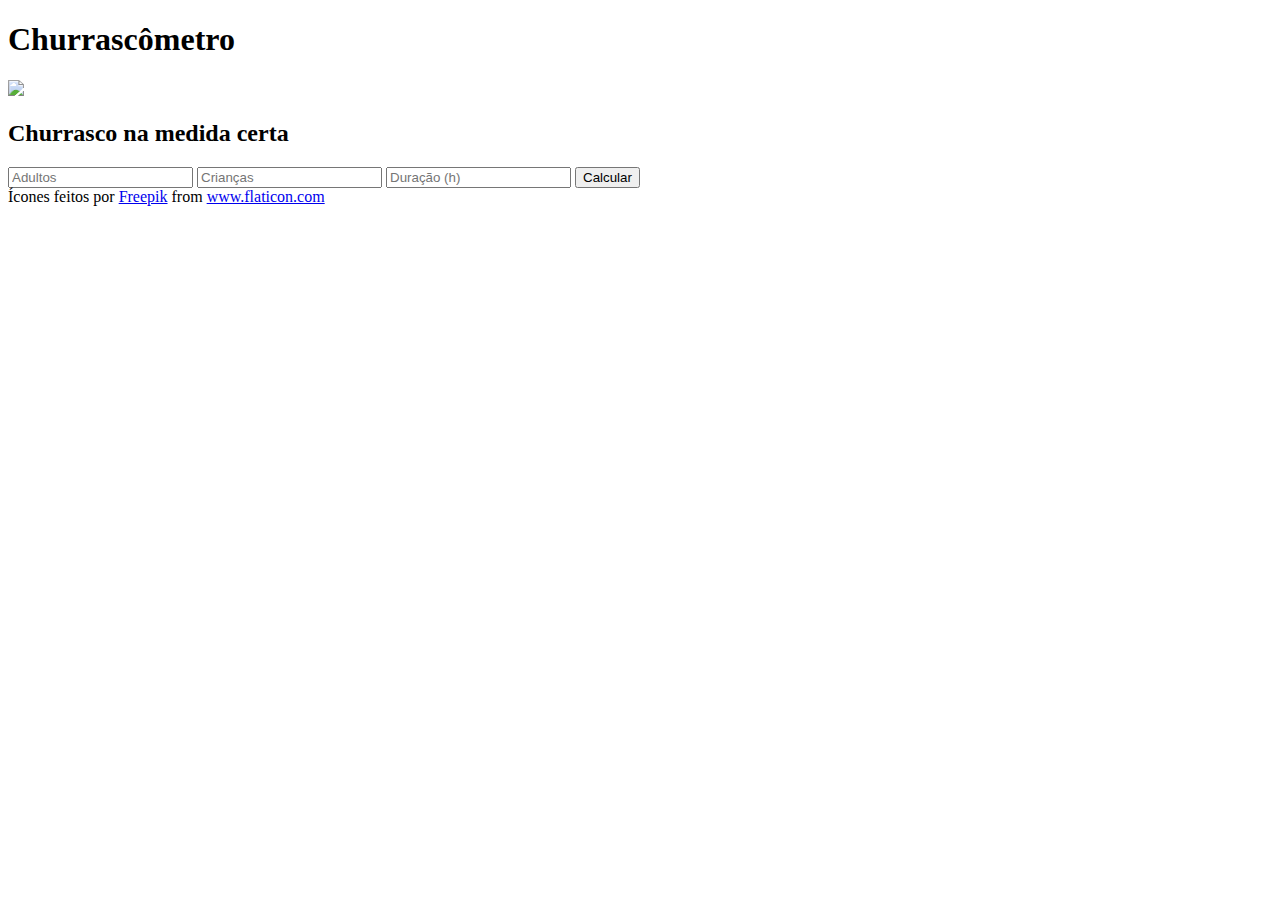
==== churrascometro/index.html @ e1efd42a "Projeto churrascômetro" ====
<!DOCTYPE html>
<html lang="en">
<head>
    <meta charset="UTF-8">
    <meta name="viewport" content="width=device-width, initial-scale=1.0">
    <link rel="shortcut icon" href="./images/favicon.ico">
    <link rel="stylesheet" type="text/css" href="./styles/style.css" />

    <title>Churrascômetro</title>
</head>
<body>
    
    <div class="container">
        <h1>Churrascômetro</h1>
        <img src="./images/churrasco.png" />
        <h2>Churrasco na medida certa</h2>

        <input id="adultos" name="adultos" type="number" placeholder="Adultos" />
        <input id="criancas" name="criancas" type="number" placeholder="Crianças" />
        <input id="duracao" name="duracao" type="number" placeholder="Duração (h)" />
        <button onclick="calcular()">Calcular</button>

        <div id="resultado"></div>
    </div>

    <div class="credit">Ícones feitos por
         <a href="http://www.freepik.com/" title="Freepik">Freepik</a> 
         from 
         <a href="https://www.flaticon.com/br/" title="Flaticon">www.flaticon.com</a>
    </div>
    <script src="./scripts/script.js"></script>
</body>
</html>
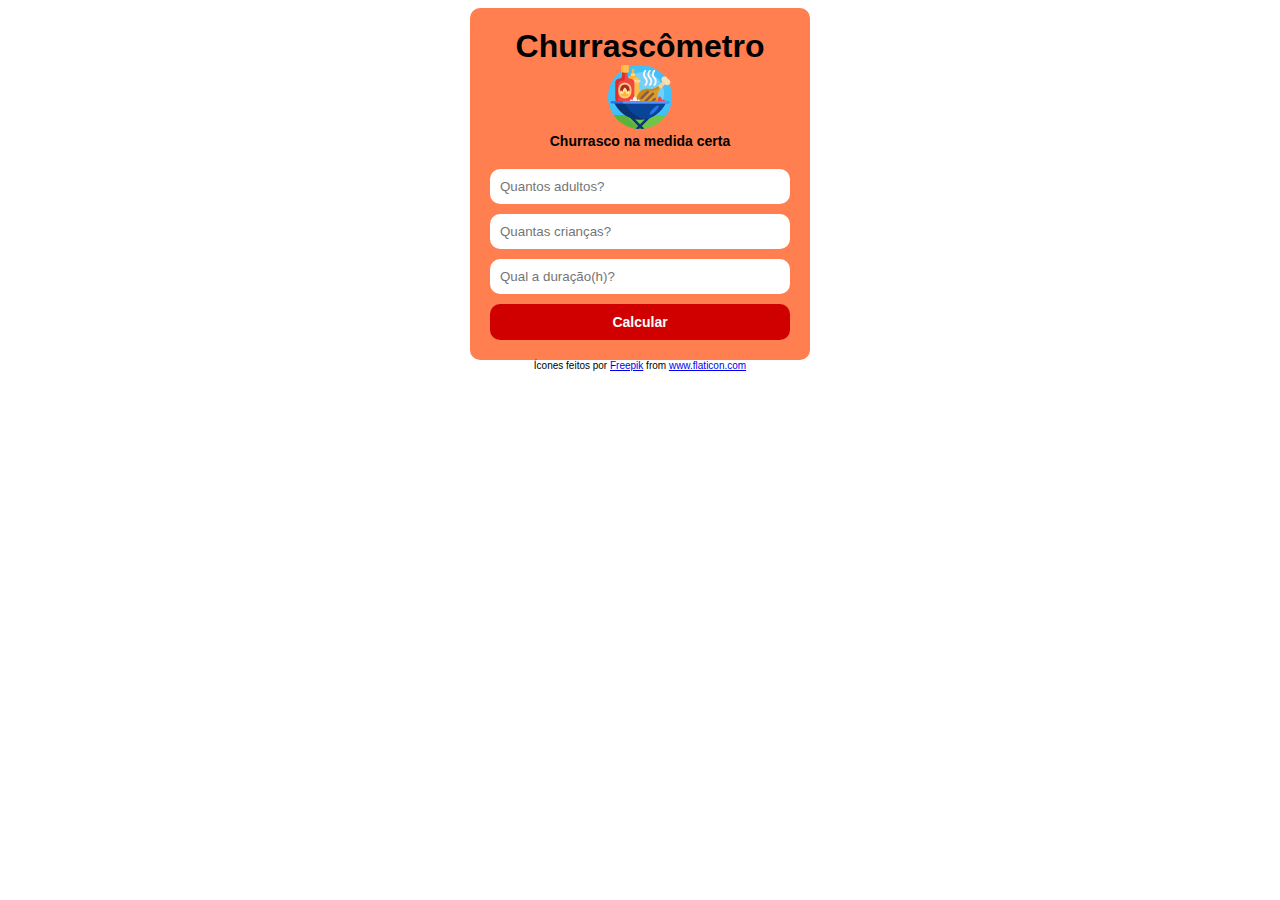
==== commit 63245b13: "Update index.html" ====
--- a/churrascometro/index.html
+++ b/churrascometro/index.html
@@ -15,9 +15,9 @@
         <img src="./images/churrasco.png" />
         <h2>Churrasco na medida certa</h2>
 
-        <input id="adultos" name="adultos" type="number" placeholder="Adultos" />
-        <input id="criancas" name="criancas" type="number" placeholder="Crianças" />
-        <input id="duracao" name="duracao" type="number" placeholder="Duração (h)" />
+        <input id="adultos" name="adultos" type="number" placeholder="Quantos adultos?" />
+        <input id="criancas" name="criancas" type="number" placeholder="Quantas crianças?" />
+        <input id="duracao" name="duracao" type="number" placeholder="Qual a duração(h)?" />
         <button onclick="calcular()">Calcular</button>
 
         <div id="resultado"></div>
--- a/churrascometro/styles/style.css
+++ b/churrascometro/styles/style.css
@@ -0,0 +1,64 @@
+* {
+    font-family: Arial, Helvetica, sans-serif;
+}
+
+h1 {
+    margin: 0;
+}
+
+h2 {
+    font-size: 14px;
+    margin-top: 0;
+    margin-bottom: 20px;
+}
+
+.container {
+    max-width: 300px;
+    margin: auto;
+    background-color: coral;
+    padding: 20px;
+    border-radius: 10px;
+
+    text-align: center;
+}
+
+input{
+    display: block;
+    width: 100%;
+    padding: 10px;
+    margin-bottom: 10px;
+
+    border: 0;
+    border-radius: 10px;
+    box-sizing: border-box;
+}
+
+button {
+    width: 100%;
+    color: #ffffff;
+    background-color: #d10000;
+    font-size: 14px;
+    font-weight: 600;
+    
+    border: 0;
+    border-radius: 10px;
+    padding: 10px;
+    cursor: pointer;
+}
+
+p {
+    line-height: 24px;
+}
+
+.f-left {
+    float: left;
+}
+
+.f-right {
+    float:right;
+}
+
+.credit { 
+    text-align: center;
+    font-size: 10px;
+}
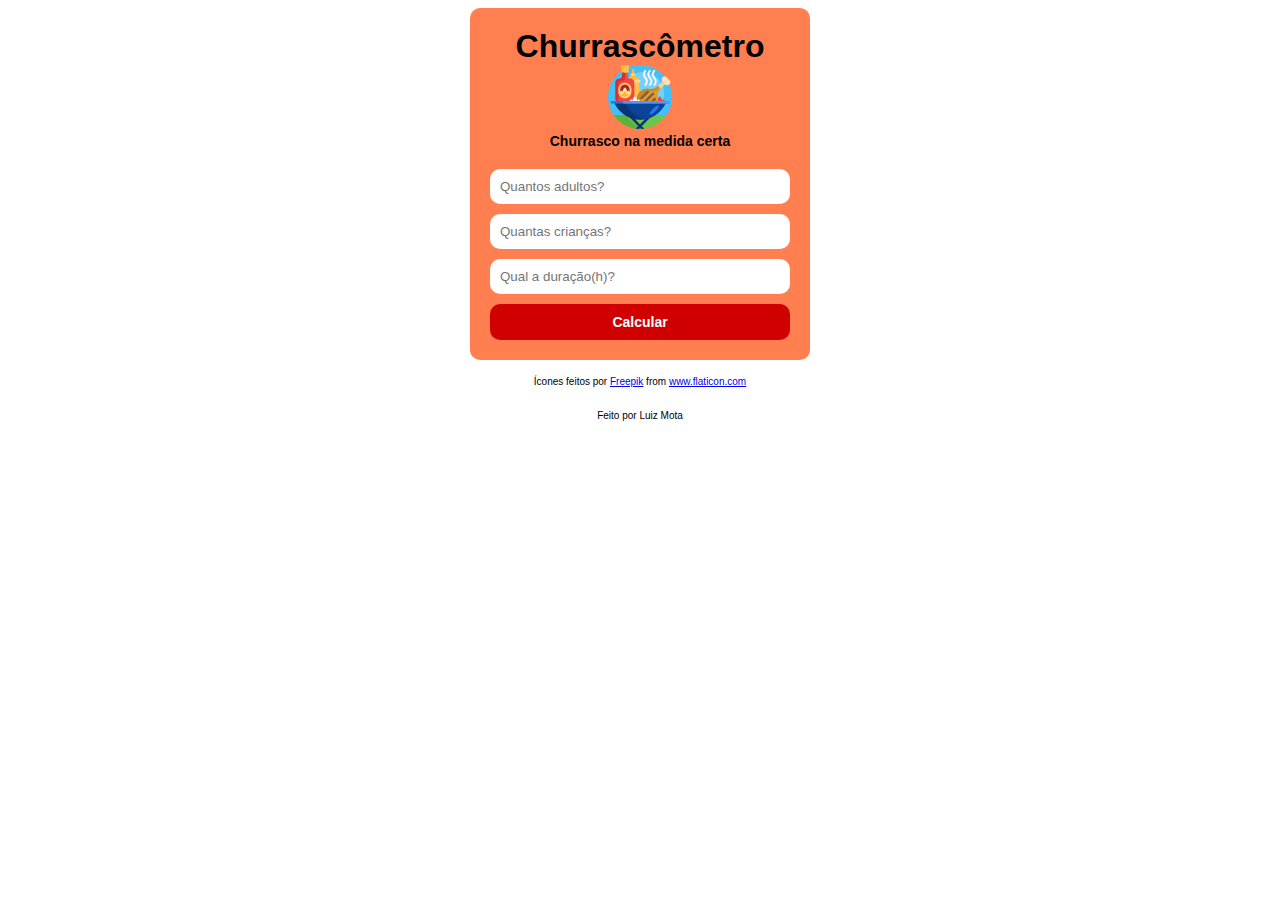
==== commit 1ddd25bc: "Update index.html" ====
--- a/churrascometro/index.html
+++ b/churrascometro/index.html
@@ -23,10 +23,16 @@
         <div id="resultado"></div>
     </div>
 
-    <div class="credit">Ícones feitos por
-         <a href="http://www.freepik.com/" title="Freepik">Freepik</a> 
-         from 
-         <a href="https://www.flaticon.com/br/" title="Flaticon">www.flaticon.com</a>
+    <div class="credit">
+        <p>
+            Ícones feitos por
+            <a href="http://www.freepik.com/" title="Freepik">Freepik</a> 
+            from 
+            <a href="https://www.flaticon.com/br/" title="Flaticon">www.flaticon.com</a>
+        </p>
+        <p>
+            Feito por Luiz Mota
+        </p>
     </div>
     <script src="./scripts/script.js"></script>
 </body>
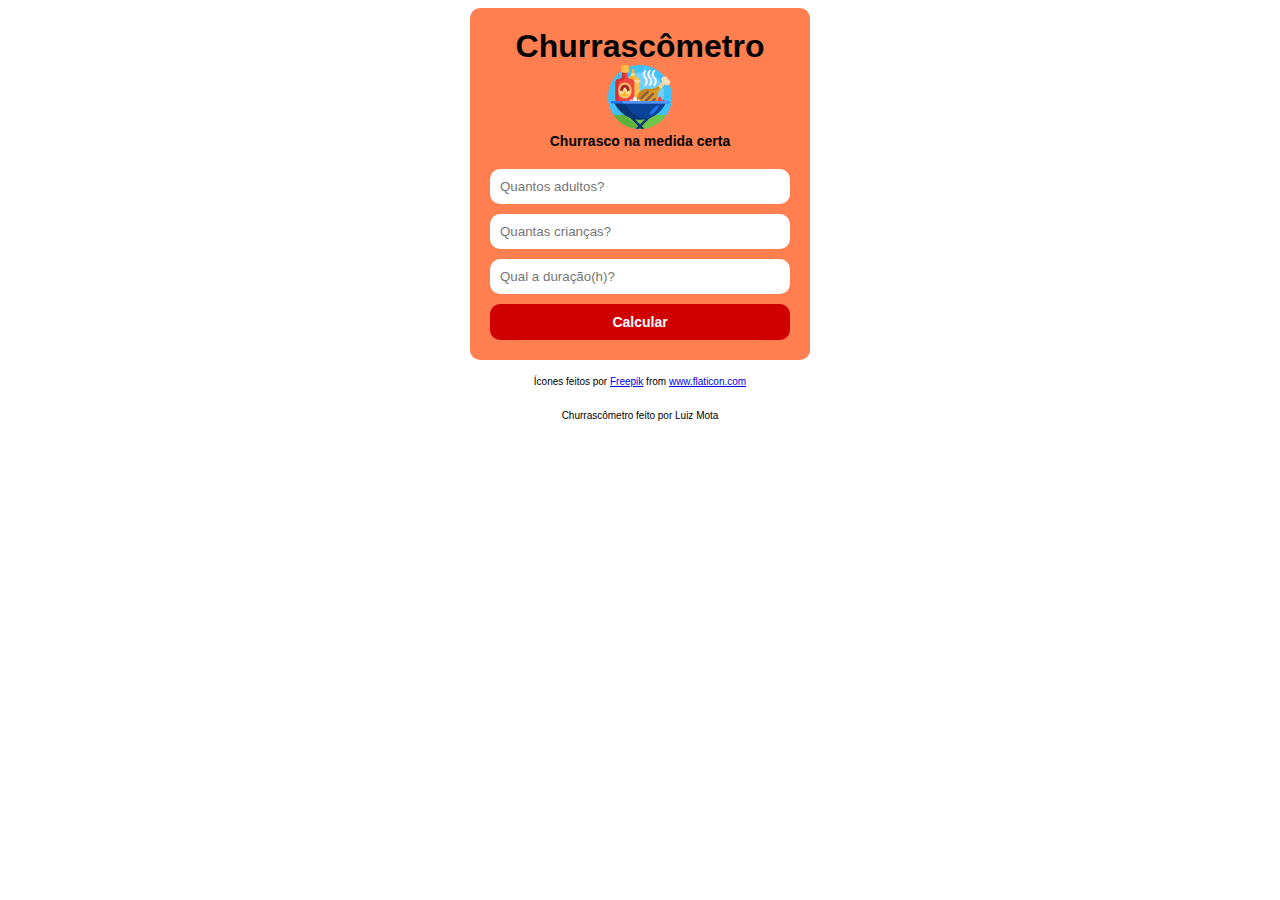
==== commit 294e3fe3: "Update index.html" ====
--- a/churrascometro/index.html
+++ b/churrascometro/index.html
@@ -31,7 +31,7 @@
             <a href="https://www.flaticon.com/br/" title="Flaticon">www.flaticon.com</a>
         </p>
         <p>
-            Feito por Luiz Mota
+            Churrascômetro feito por Luiz Mota
         </p>
     </div>
     <script src="./scripts/script.js"></script>
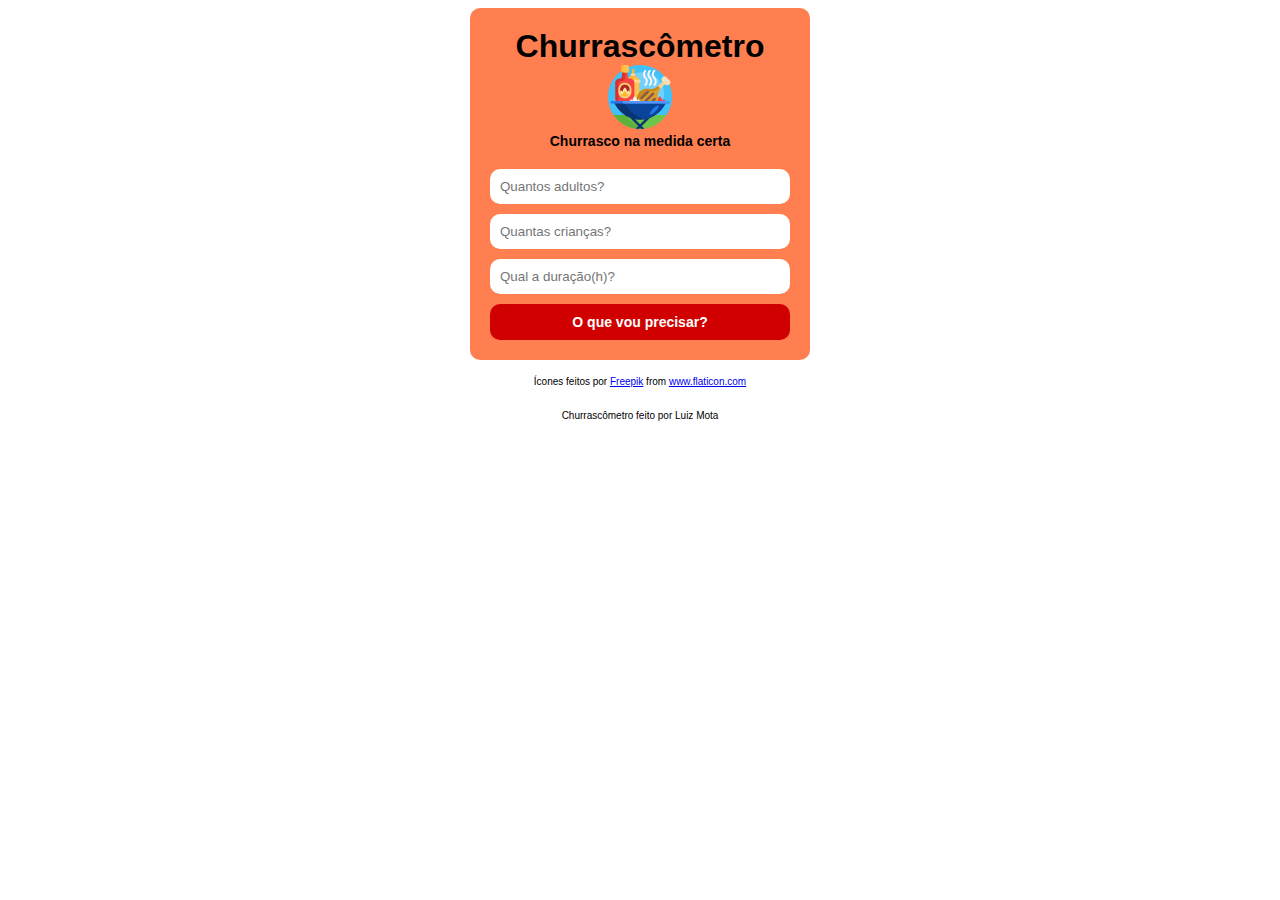
==== commit a9610a72: "Update index.html" ====
--- a/churrascometro/index.html
+++ b/churrascometro/index.html
@@ -18,7 +18,7 @@
         <input id="adultos" name="adultos" type="number" placeholder="Quantos adultos?" />
         <input id="criancas" name="criancas" type="number" placeholder="Quantas crianças?" />
         <input id="duracao" name="duracao" type="number" placeholder="Qual a duração(h)?" />
-        <button onclick="calcular()">Calcular</button>
+        <button onclick="calcular()">O que vou precisar?</button>
 
         <div id="resultado"></div>
     </div>
